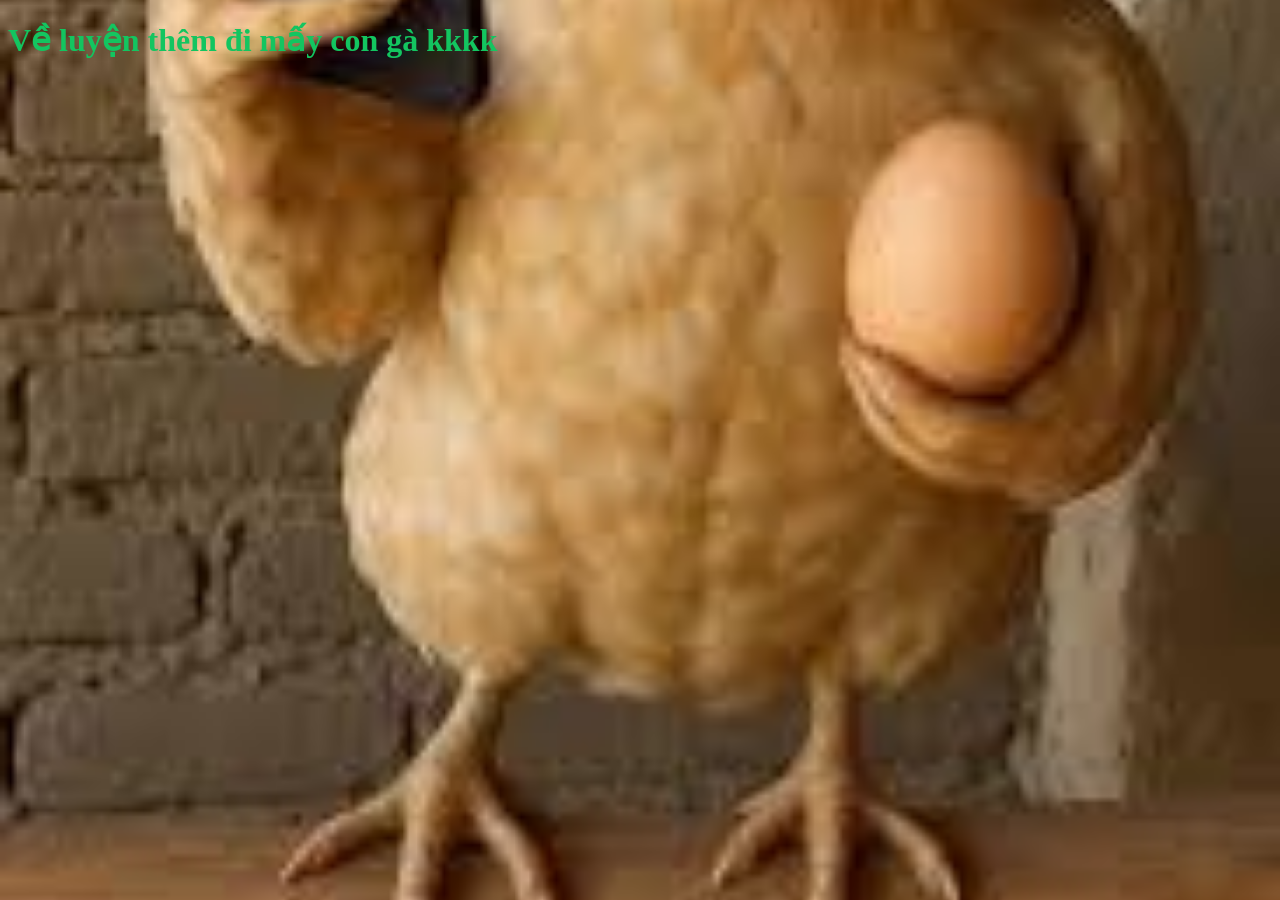
==== leuleu.html @ 22c277da "Add multiple files" ====
<!DOCTYPE html>
<html>
<head>
    <title>
     
        NHẤN VÔ RỒI À!! 
      
    </title>
    <style>
         body{
    background-image: url("images.jpg");
    background-size: cover;
    background-repeat: no-repeat;
    background-position: center;
}
    </style>
</head>
<body>
    <h1 style="color:rgb(19, 197, 96);">Về luyện thêm đi mấy con gà kkkk</h1>
</body>
</html>
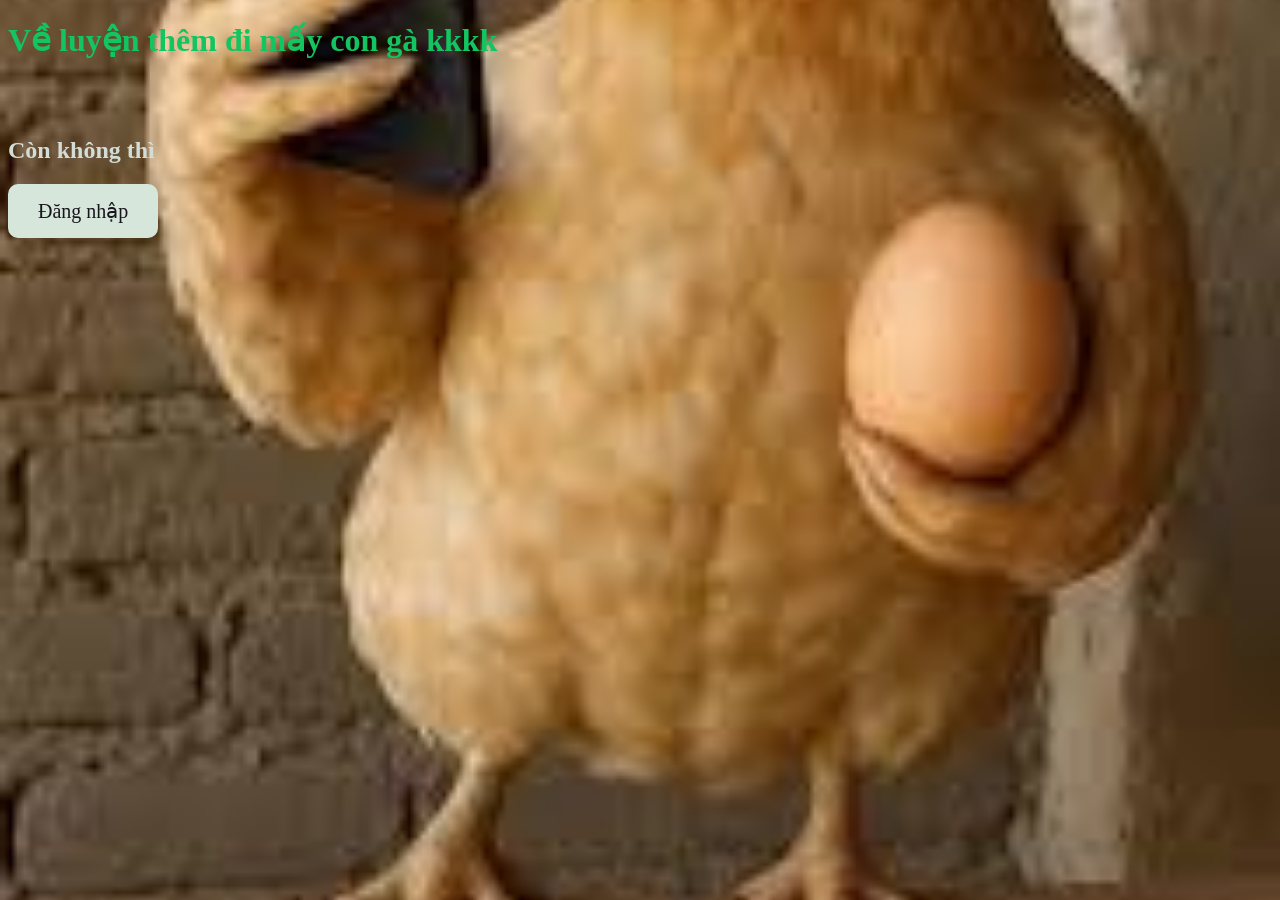
==== commit 66034fcc: "Add test.html" ====
--- a/leuleu.html
+++ b/leuleu.html
@@ -13,9 +13,20 @@
     background-repeat: no-repeat;
     background-position: center;
 }
+        .btn{
+    display:inline-block;
+    padding:15px 30px;
+    background-color:rgb(214, 230, 219);
+    color:rgb(25, 21, 29);
+    text-decoration:none;
+    border-radius:10px;
+    font-size:20px;
+}
     </style>
 </head>
 <body>
-    <h1 style="color:rgb(19, 197, 96);">Về luyện thêm đi mấy con gà kkkk</h1>
+    <h1 style="color:rgb(19, 197, 96);">Về luyện thêm đi mấy con gà kkkk</h1><br></br>
+    <h2 style="color:rgb(210, 221, 215);"> Còn không thì </h2>
+    <a href="test.html" class="btn">Đăng nhập</a>
 </body>
 </html>
